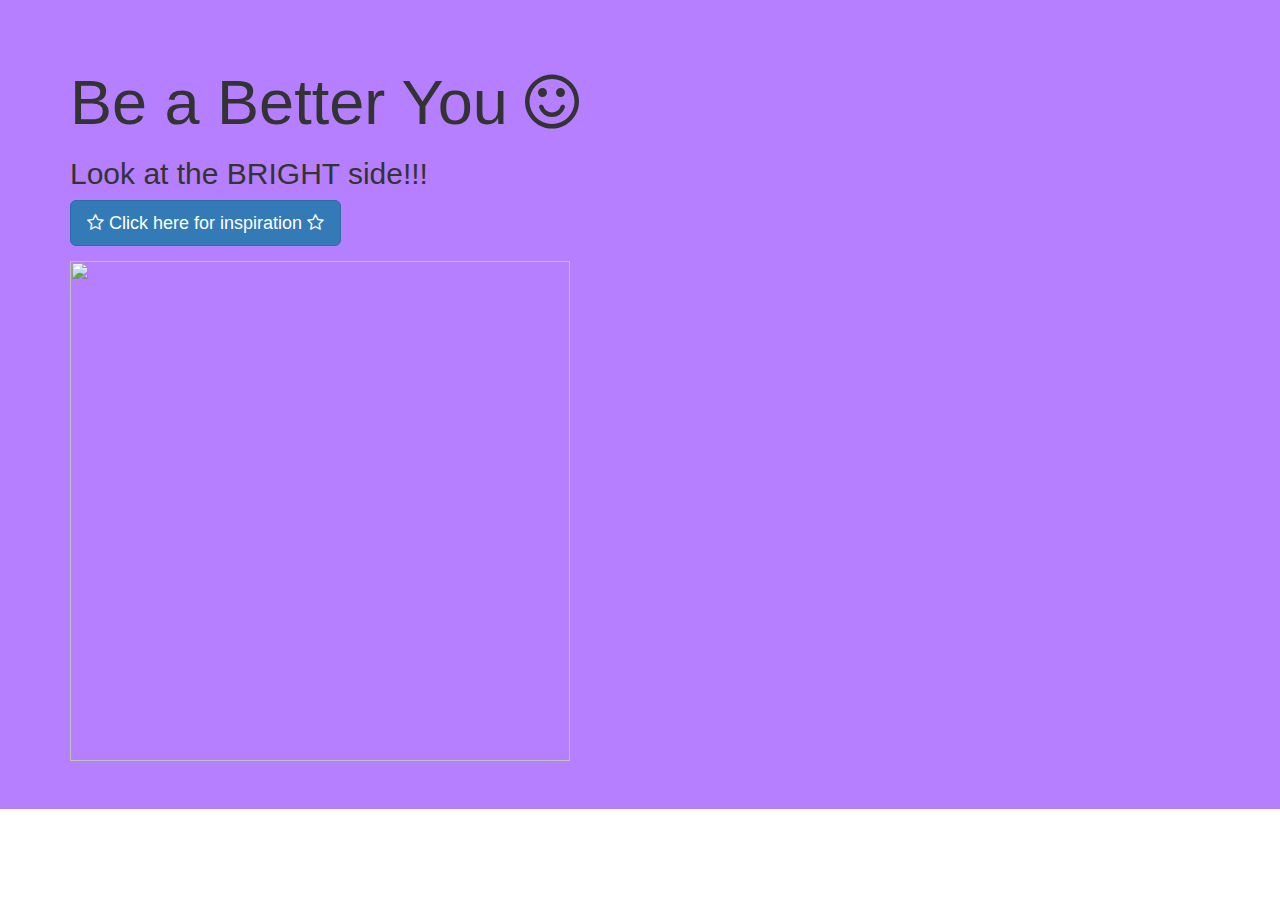
==== index.html @ 543c0a86 "initial commit" ====
<!DOCTYPE html>
<html>

<head>
    <title> </title>
    <link href="https://maxcdn.bootstrapcdn.com/bootstrap/3.3.7/css/bootstrap.min.css" rel="stylesheet" integrity="sha384-BVYiiSIFeK1dGmJRAkycuHAHRg32OmUcww7on3RYdg4Va+PmSTsz/K68vbdEjh4u" crossorigin="anonymous">
    <script type="text/javascript" src="./script.js"></script>
    <link rel="stylesheet" href="./style.css" type="text/css" />
    <link href="https://maxcdn.bootstrapcdn.com/font-awesome/4.7.0/css/font-awesome.min.css" rel="stylesheet" integrity="sha384-wvfXpqpZZVQGK6TAh5PVlGOfQNHSoD2xbE+QkPxCAFlNEevoEH3Sl0sibVcOQVnN" crossorigin="anonymous">


</head>

<body>
    <div class="jumbotron">
        <div class="container">
            <h1>Be a Better You <i class="fa fa-smile-o" aria-hidden="true"></i> </h1>

            <h2>Look at the BRIGHT side!!! </h2>

            <p><a class="btn btn-primary btn-lg" href="./main-page.html" role="button"><i class="fa fa-star-o fa-spin" aria-hidden="true"></i> Click here for inspiration <i class="fa fa-star-o fa-spin" aria-hidden="true"></i></a></p>
            <img src="https://lh5.ggpht.com/8Cog_N-0uEK0oWbePxekK2-bPuc2nNAz99kQniCQF2_sx_QPOSXVbZgykleDy2pCOjM=w300" height=500 width=500></img>
        </div>
    </div>



</body>

</html>
---- style.css ----
.jumbotron{background-color:#b67fff}
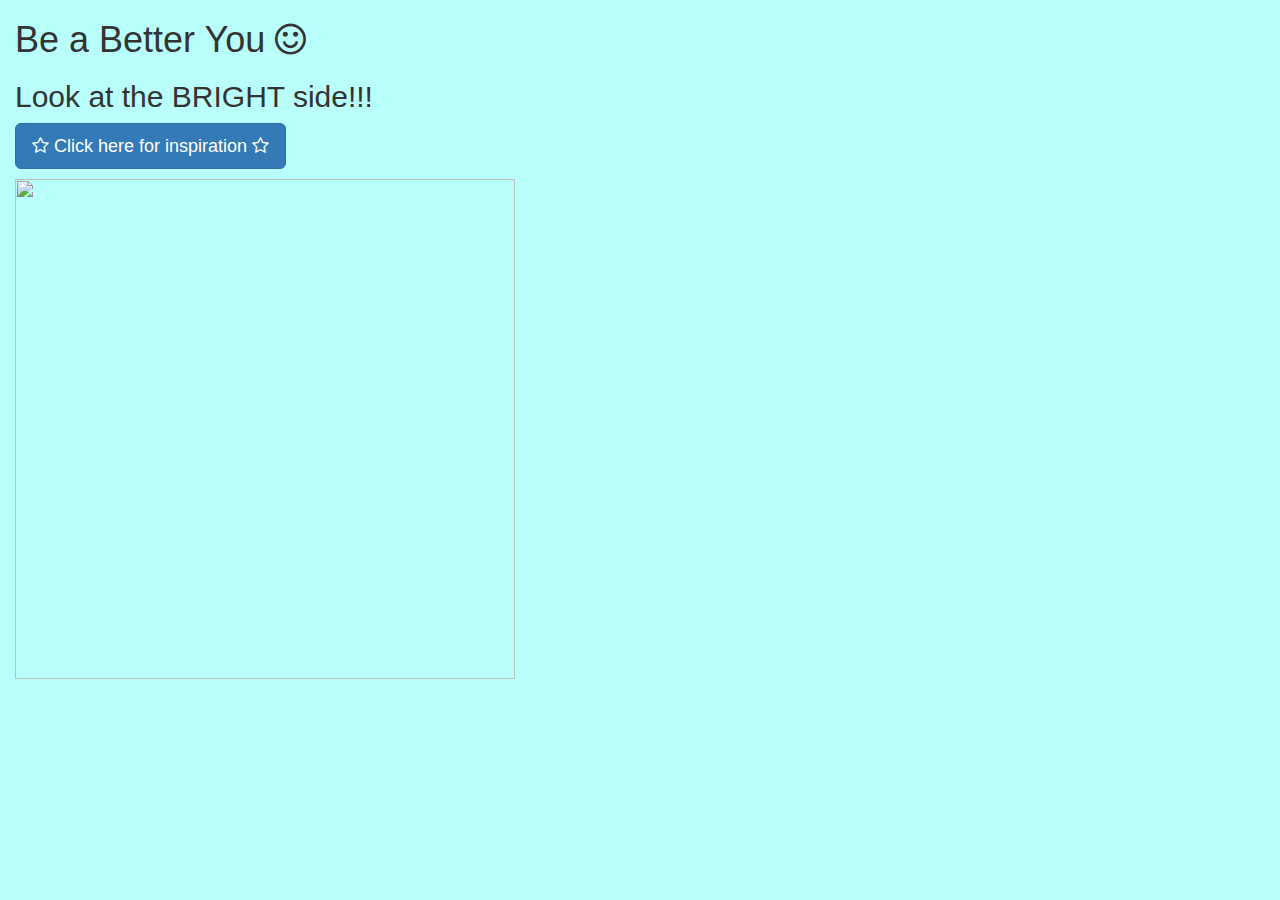
==== commit 28fd82aa: "giphy api works. almost finished" ====
--- a/index.html
+++ b/index.html
@@ -4,6 +4,7 @@
 <head>
     <title> </title>
     <link href="https://maxcdn.bootstrapcdn.com/bootstrap/3.3.7/css/bootstrap.min.css" rel="stylesheet" integrity="sha384-BVYiiSIFeK1dGmJRAkycuHAHRg32OmUcww7on3RYdg4Va+PmSTsz/K68vbdEjh4u" crossorigin="anonymous">
+    <script src="https://ajax.googleapis.com/ajax/libs/jquery/3.2.0/jquery.min.js"></script>
     <script type="text/javascript" src="./script.js"></script>
     <link rel="stylesheet" href="./style.css" type="text/css" />
     <link href="https://maxcdn.bootstrapcdn.com/font-awesome/4.7.0/css/font-awesome.min.css" rel="stylesheet" integrity="sha384-wvfXpqpZZVQGK6TAh5PVlGOfQNHSoD2xbE+QkPxCAFlNEevoEH3Sl0sibVcOQVnN" crossorigin="anonymous">
@@ -12,8 +13,8 @@
 </head>
 
 <body>
-    <div class="jumbotron">
-        <div class="container">
+    <div class="jumbotron-fluid ">
+        <div class="container-fluid">
             <h1>Be a Better You <i class="fa fa-smile-o" aria-hidden="true"></i> </h1>
 
             <h2>Look at the BRIGHT side!!! </h2>
--- a/style.css
+++ b/style.css
@@ -1 +1,4 @@
-.jumbotron{background-color:#b67fff}+.jumbotron-fluid{background-color:#b9fffc}
+.jumbotron-fluid{
+    height:100vh;
+}